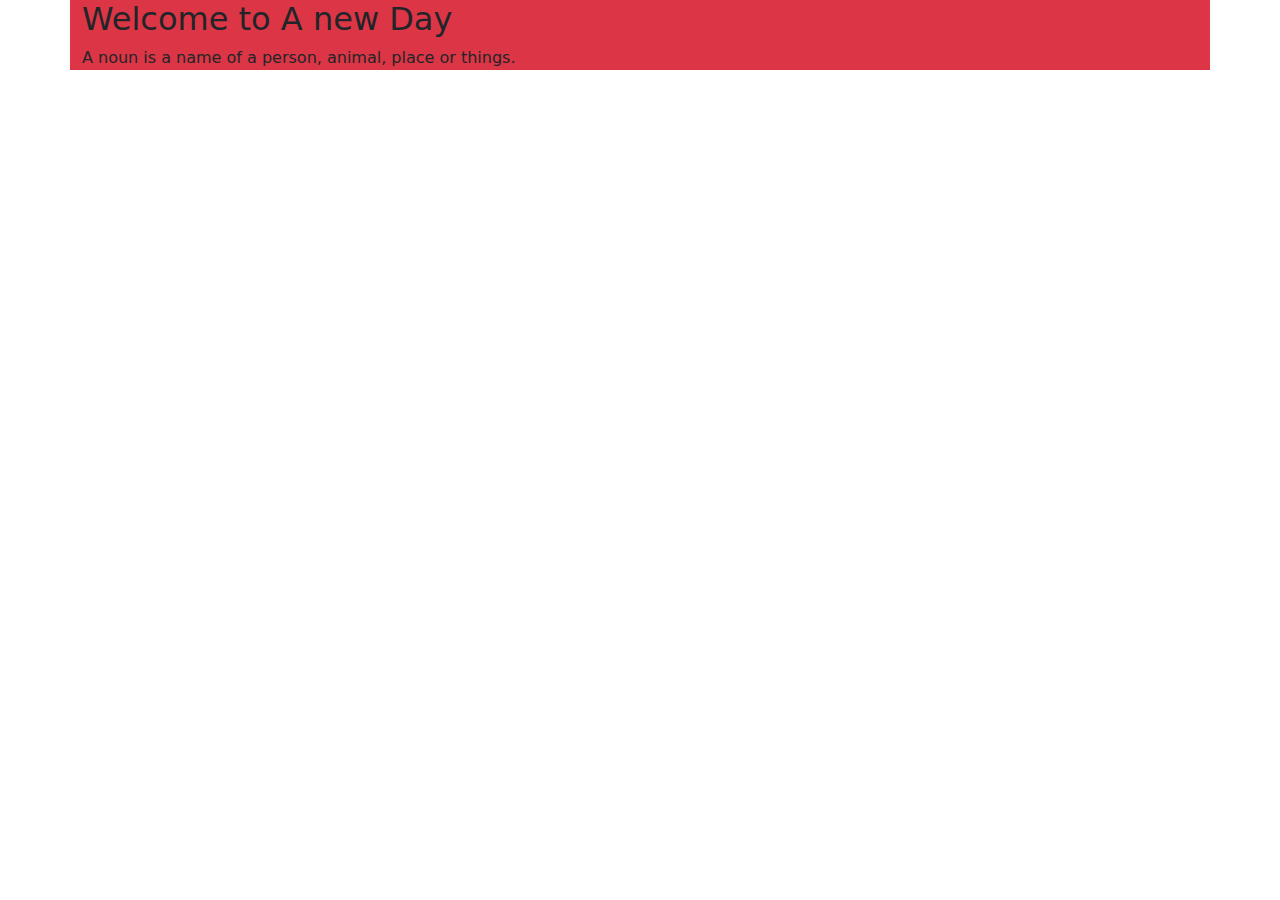
==== index.html @ 1658c749 "added index.html" ====
<!DOCTYPE html>
<html lang="en">

<head>
    <meta charset="UTF-8">
    <meta name="viewport" content="width=device-width, initial-scale=1.0">
    <title>Bootstrap</title>
    <!-- compiled and minified CSS -->
    <link href="https://cdn.jsdelivr.net/npm/bootstrap@5.3.3/dist/css/bootstrap.min.css" rel="stylesheet">


</head>

<body>

<div class="bg-danger container">
    <h2>Welcome to A new Day</h2>
    <p>A noun is a name of a person, animal, place or things.</p>
</div>


    <!-- compiled JavaScript -->
    <script src="https://cdn.jsdelivr.net/npm/bootstrap@5.3.3/dist/js/bootstrap.bundle.min.js"></script>
</body>

</html>
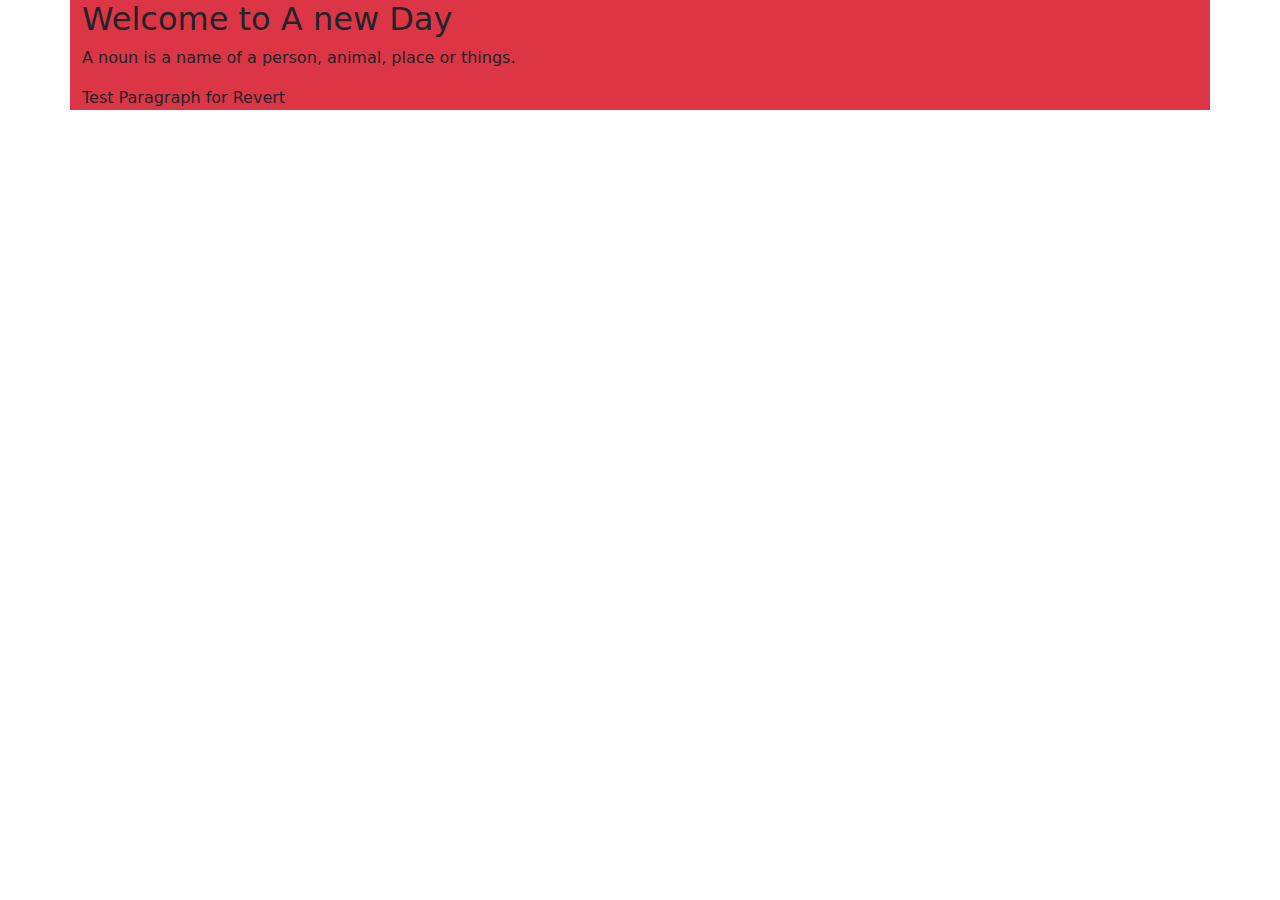
==== commit 4ba7caa8: "added paragraph to test revert" ====
--- a/index.html
+++ b/index.html
@@ -16,6 +16,7 @@
 <div class="bg-danger container">
     <h2>Welcome to A new Day</h2>
     <p>A noun is a name of a person, animal, place or things.</p>
+    <p>Test Paragraph for Revert</p>
 </div>
 
 
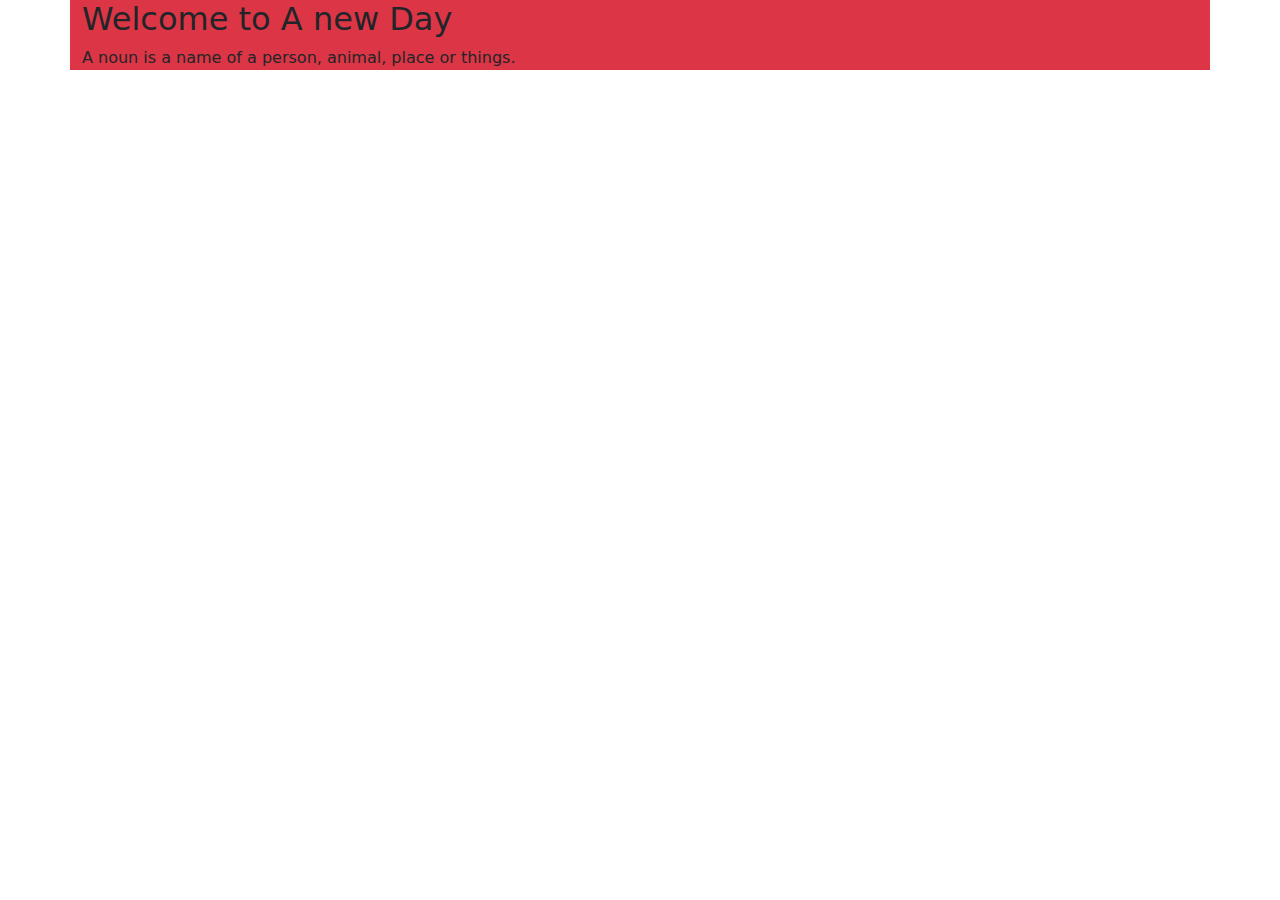
==== commit 918f0078: "Fouth" ====
--- a/index.html
+++ b/index.html
@@ -16,7 +16,6 @@
 <div class="bg-danger container">
     <h2>Welcome to A new Day</h2>
     <p>A noun is a name of a person, animal, place or things.</p>
-    <p>Test Paragraph for Revert</p>
 </div>
 
 
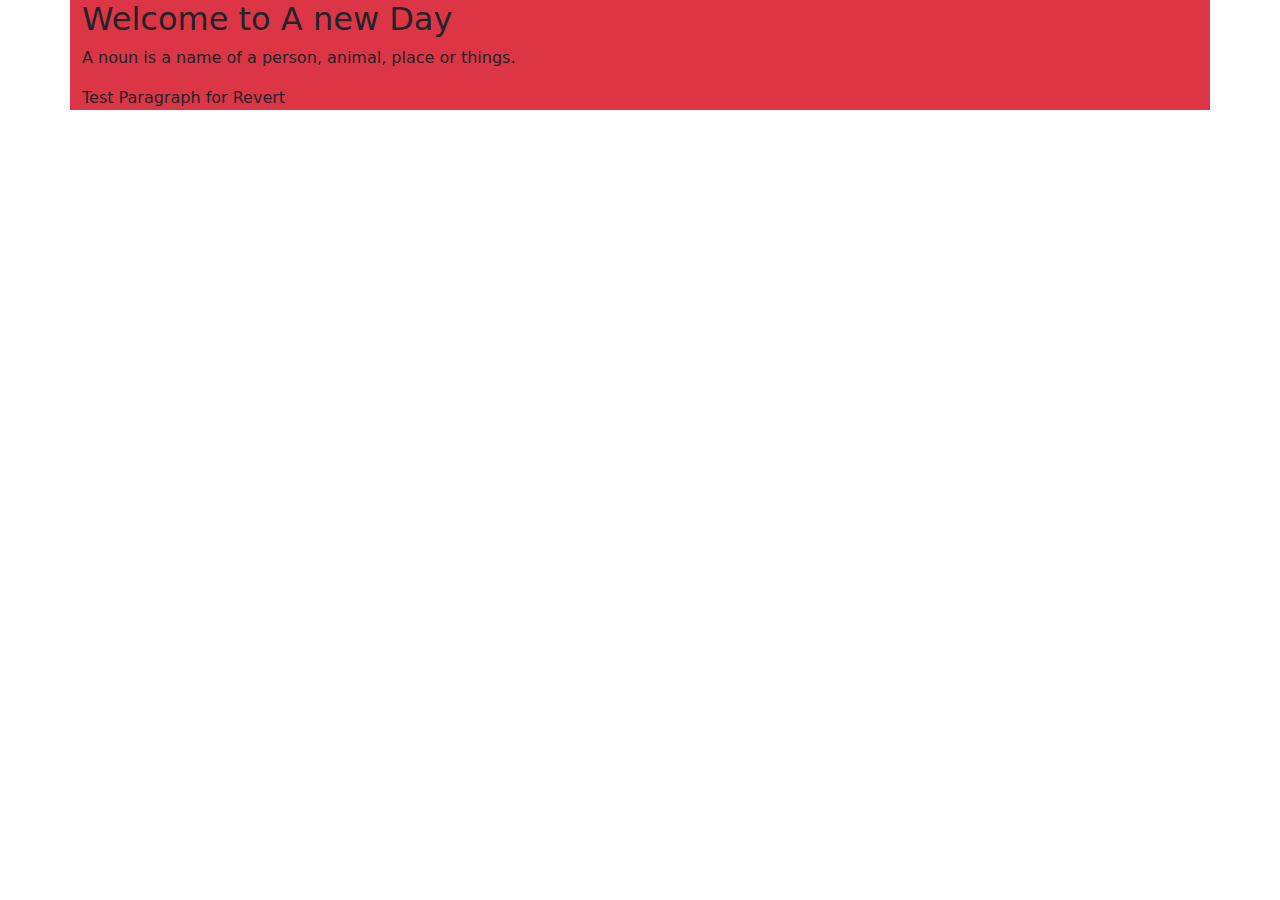
==== commit 5c1219dc: "Fifth Commit" ====
--- a/index.html
+++ b/index.html
@@ -16,6 +16,7 @@
 <div class="bg-danger container">
     <h2>Welcome to A new Day</h2>
     <p>A noun is a name of a person, animal, place or things.</p>
+    <p>Test Paragraph for Revert</p>
 </div>
 
 
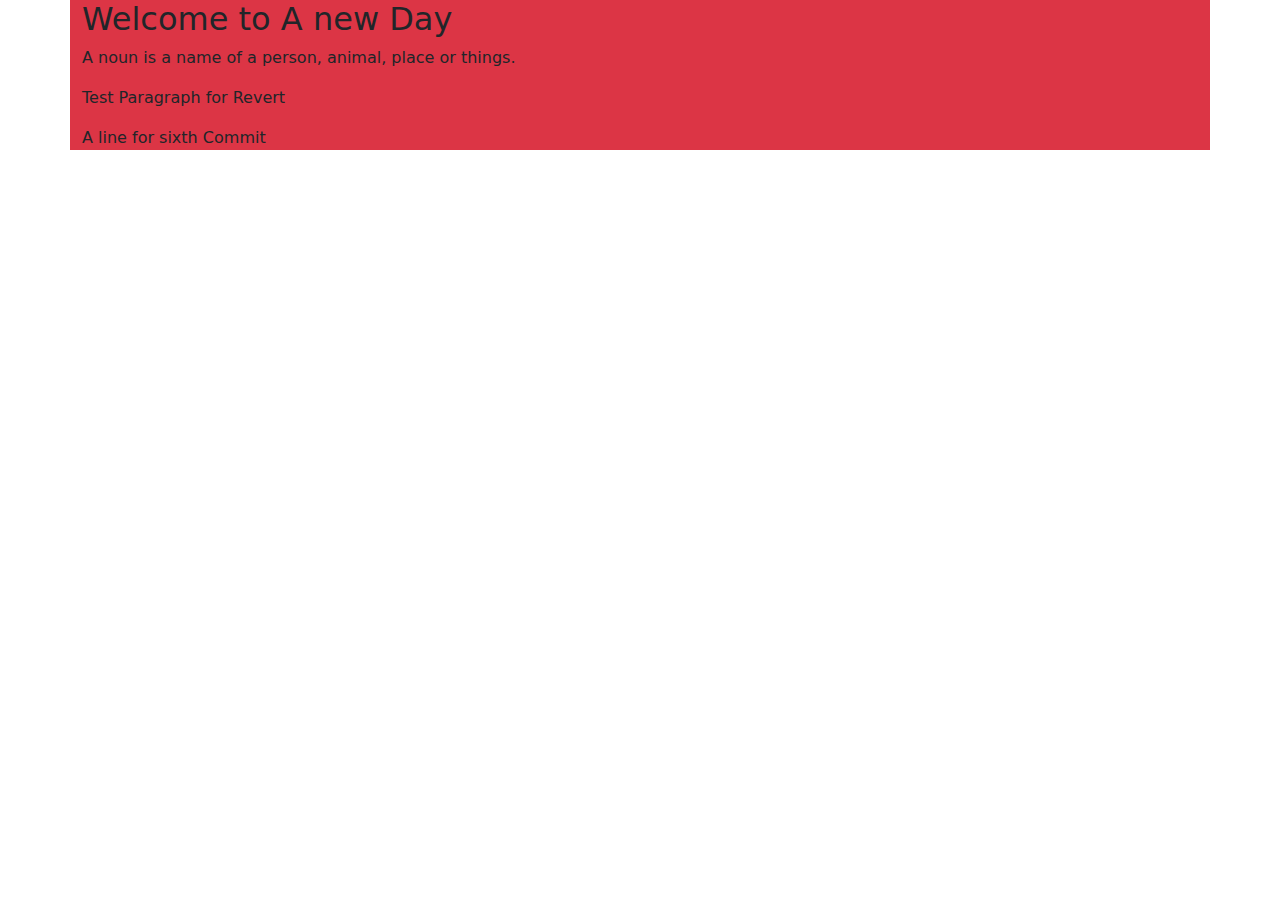
==== commit beb4ba0e: "sixth commit" ====
--- a/index.html
+++ b/index.html
@@ -17,6 +17,7 @@
     <h2>Welcome to A new Day</h2>
     <p>A noun is a name of a person, animal, place or things.</p>
     <p>Test Paragraph for Revert</p>
+    <p>A line for sixth Commit</p>
 </div>
 
 
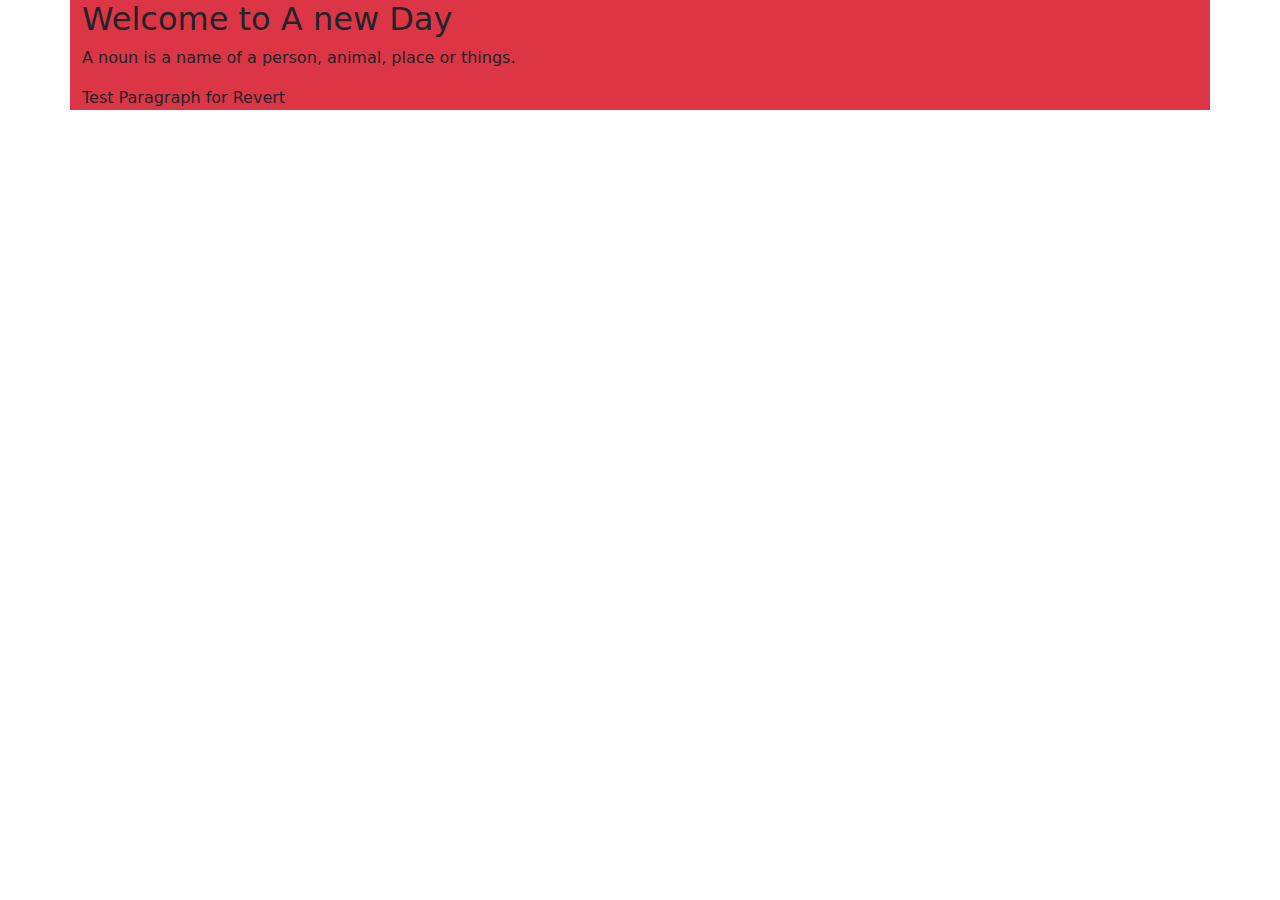
==== commit 09833f2a: "Revert "Fifth Commit"" ====
--- a/index.html
+++ b/index.html
@@ -17,7 +17,6 @@
     <h2>Welcome to A new Day</h2>
     <p>A noun is a name of a person, animal, place or things.</p>
     <p>Test Paragraph for Revert</p>
-    <p>A line for sixth Commit</p>
 </div>
 
 
